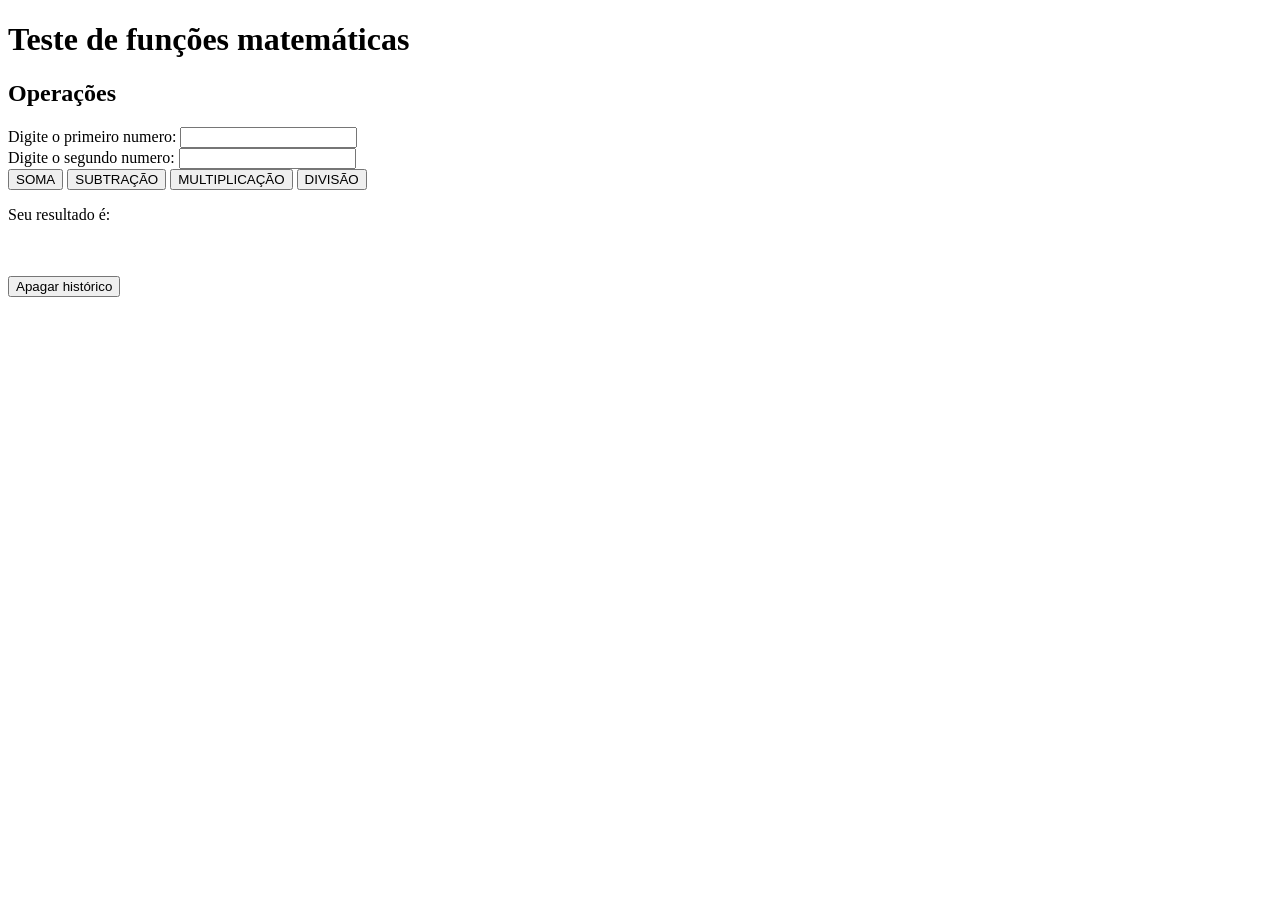
==== Atividade8/index.html @ 61a3259a "feat: adiciona index.html da atividade 8" ====
<!DOCTYPE html>
<html lang="pt-BR">
<head>
    <meta charset="UTF-8">
    <meta name="viewport" content="width=device-width, initial-scale=1.0">
    <title>Testes funções</title>
</head>
<body>
    <main>
        <h1>Teste de funções matemáticas</h1>
        <h2>Operações</h2>
        <label for="primeiro-numero">Digite o primeiro numero:</label>
        <input type="number" id="primeiro-numero">
        <br>
        <label for="segundo-numero">Digite o segundo numero:</label>
        <input type="number" id="segundo-numero">
        <br>
        <button onclick="soma()">SOMA</button>
        <button onclick="subtracao()">SUBTRAÇÃO</button>
        <button onclick="multiplicacao()">MULTIPLICAÇÃO</button>
        <button onclick="divisao()">DIVISÃO</button>
        <br>
        <p>Seu resultado é: <strong id="resultado"></strong></p>
        <br>
        <br>
        <button onclick="apagarLocalStorage()">Apagar histórico</button>
        <script src="js/funcoes.js"></script>
    </main>
</body>
</html>
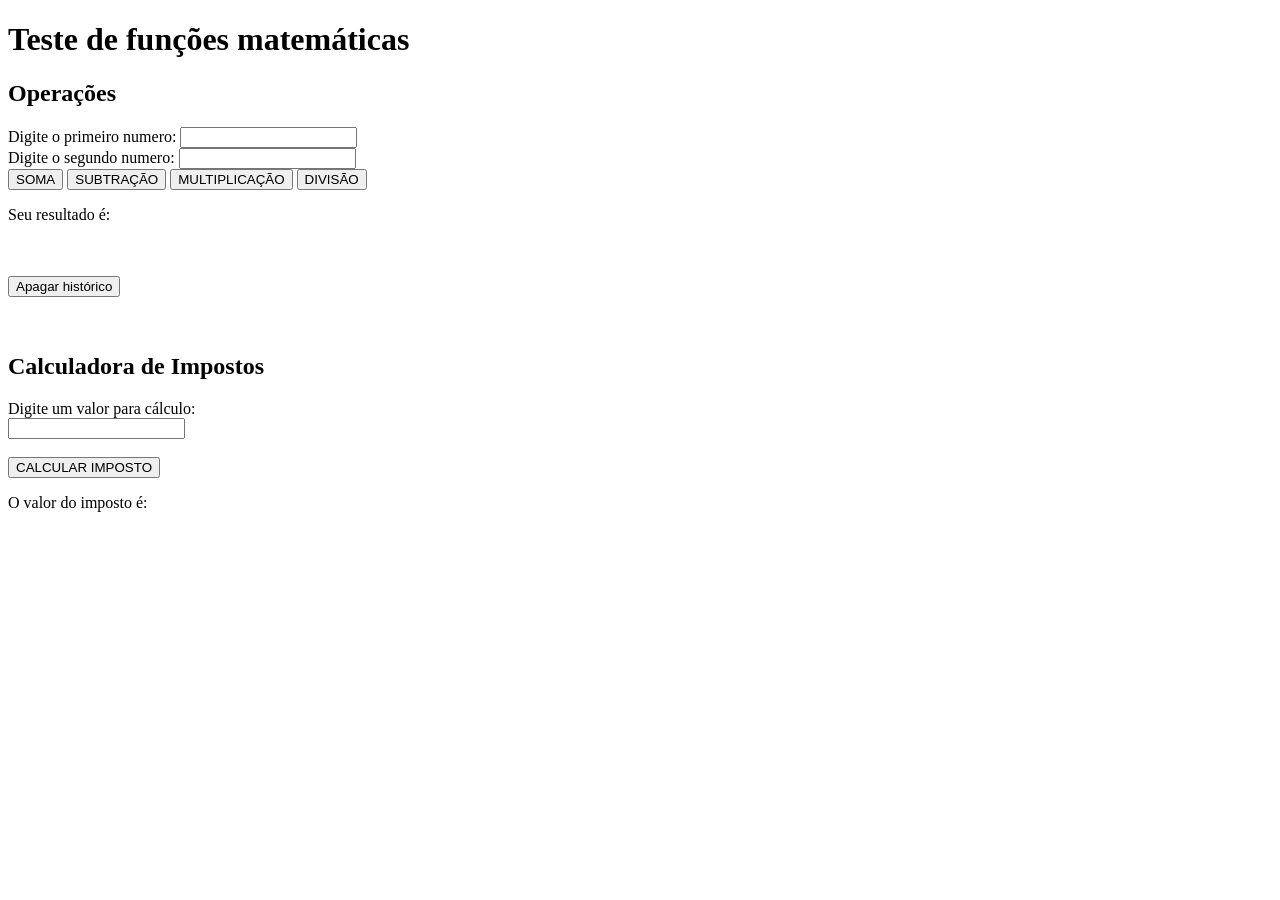
==== commit b6fde287: "feat: adiciona index.html da atividade 8" ====
--- a/Atividade8/index.html
+++ b/Atividade8/index.html
@@ -25,6 +25,20 @@
         <br>
         <button onclick="apagarLocalStorage()">Apagar histórico</button>
         <script src="js/funcoes.js"></script>
+        <br>
+        <br>
+        <br>
+
+        <h2>Calculadora de Impostos</h2>
+        <label for="valorParaCalcular">Digite um valor para cálculo:</label>
+        <br>
+        <input type="number" id="valorParaCalcular">
+        <br>
+        <br>
+        <button onclick="calcularImposto()">CALCULAR IMPOSTO</button>
+        <p> O valor do imposto é: <strong id="resultado-imposto"></strong></p>
+
+
     </main>
 </body>
 </html>
